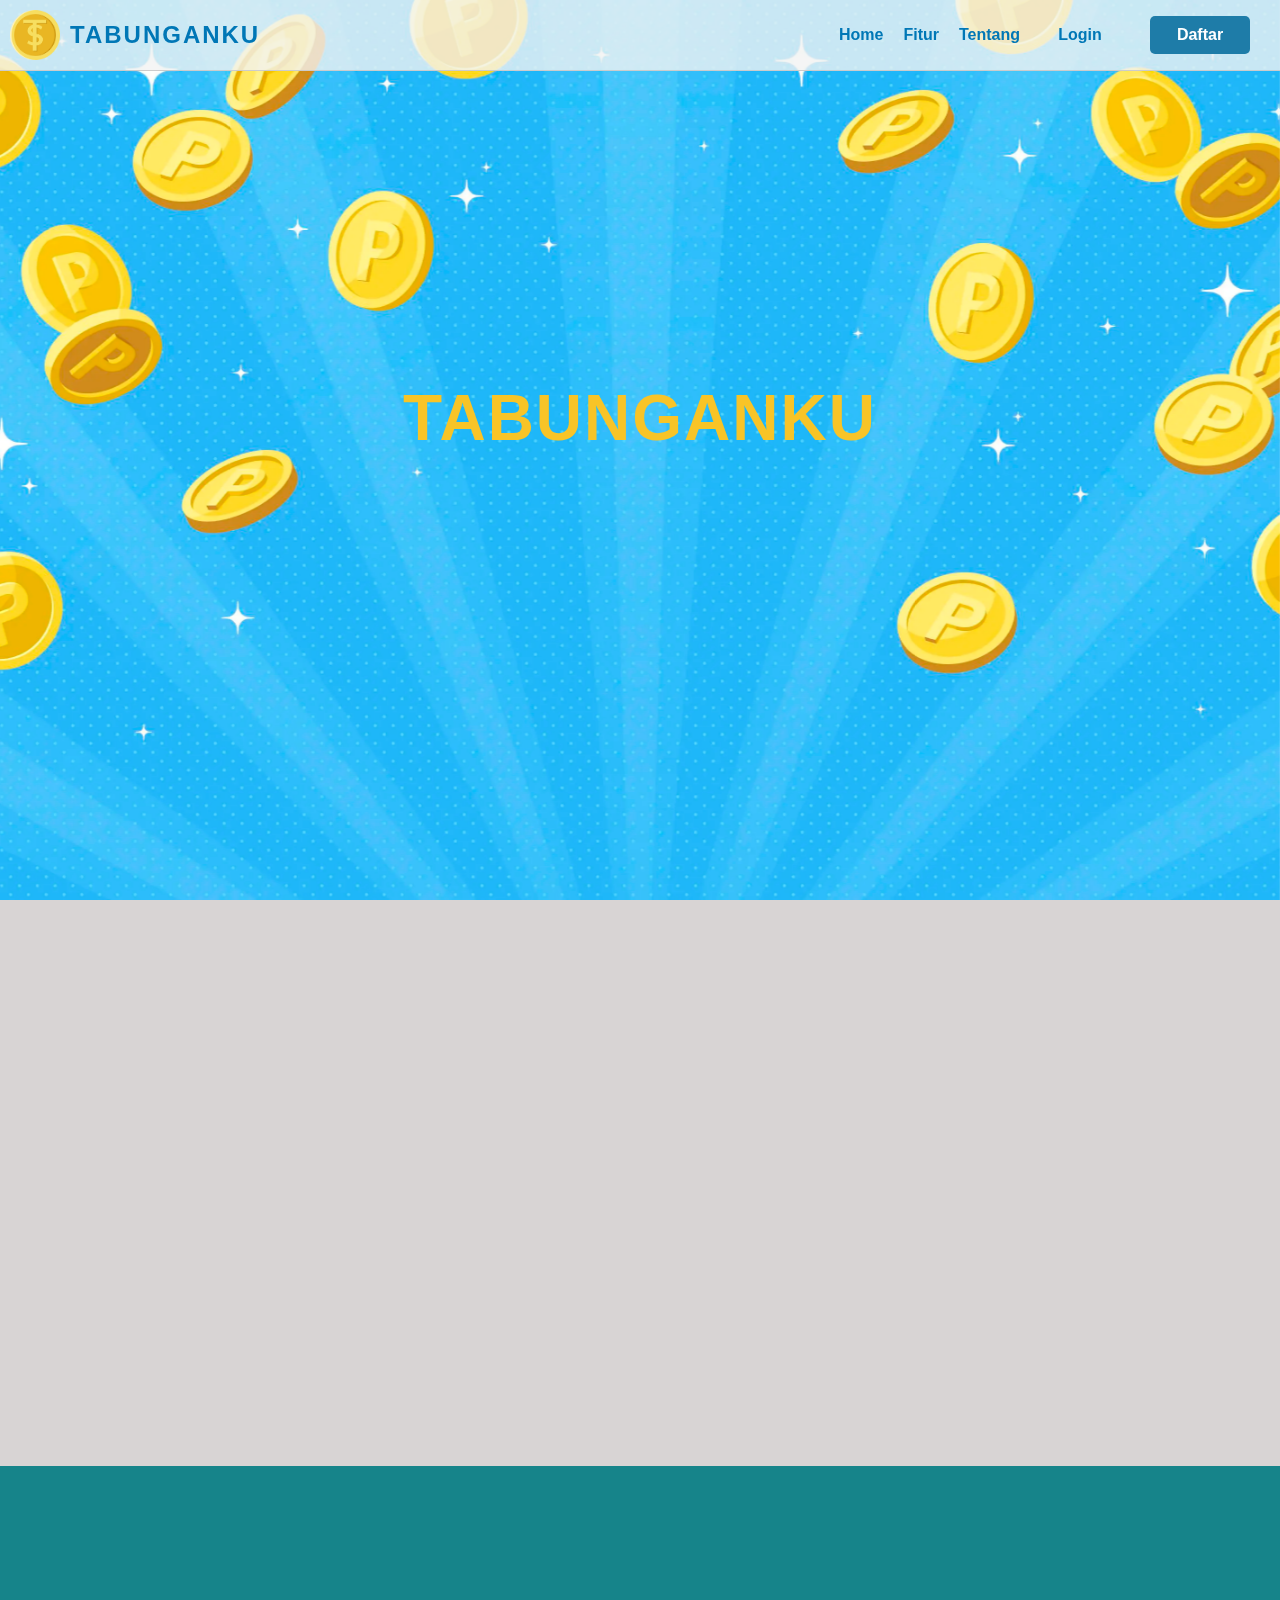
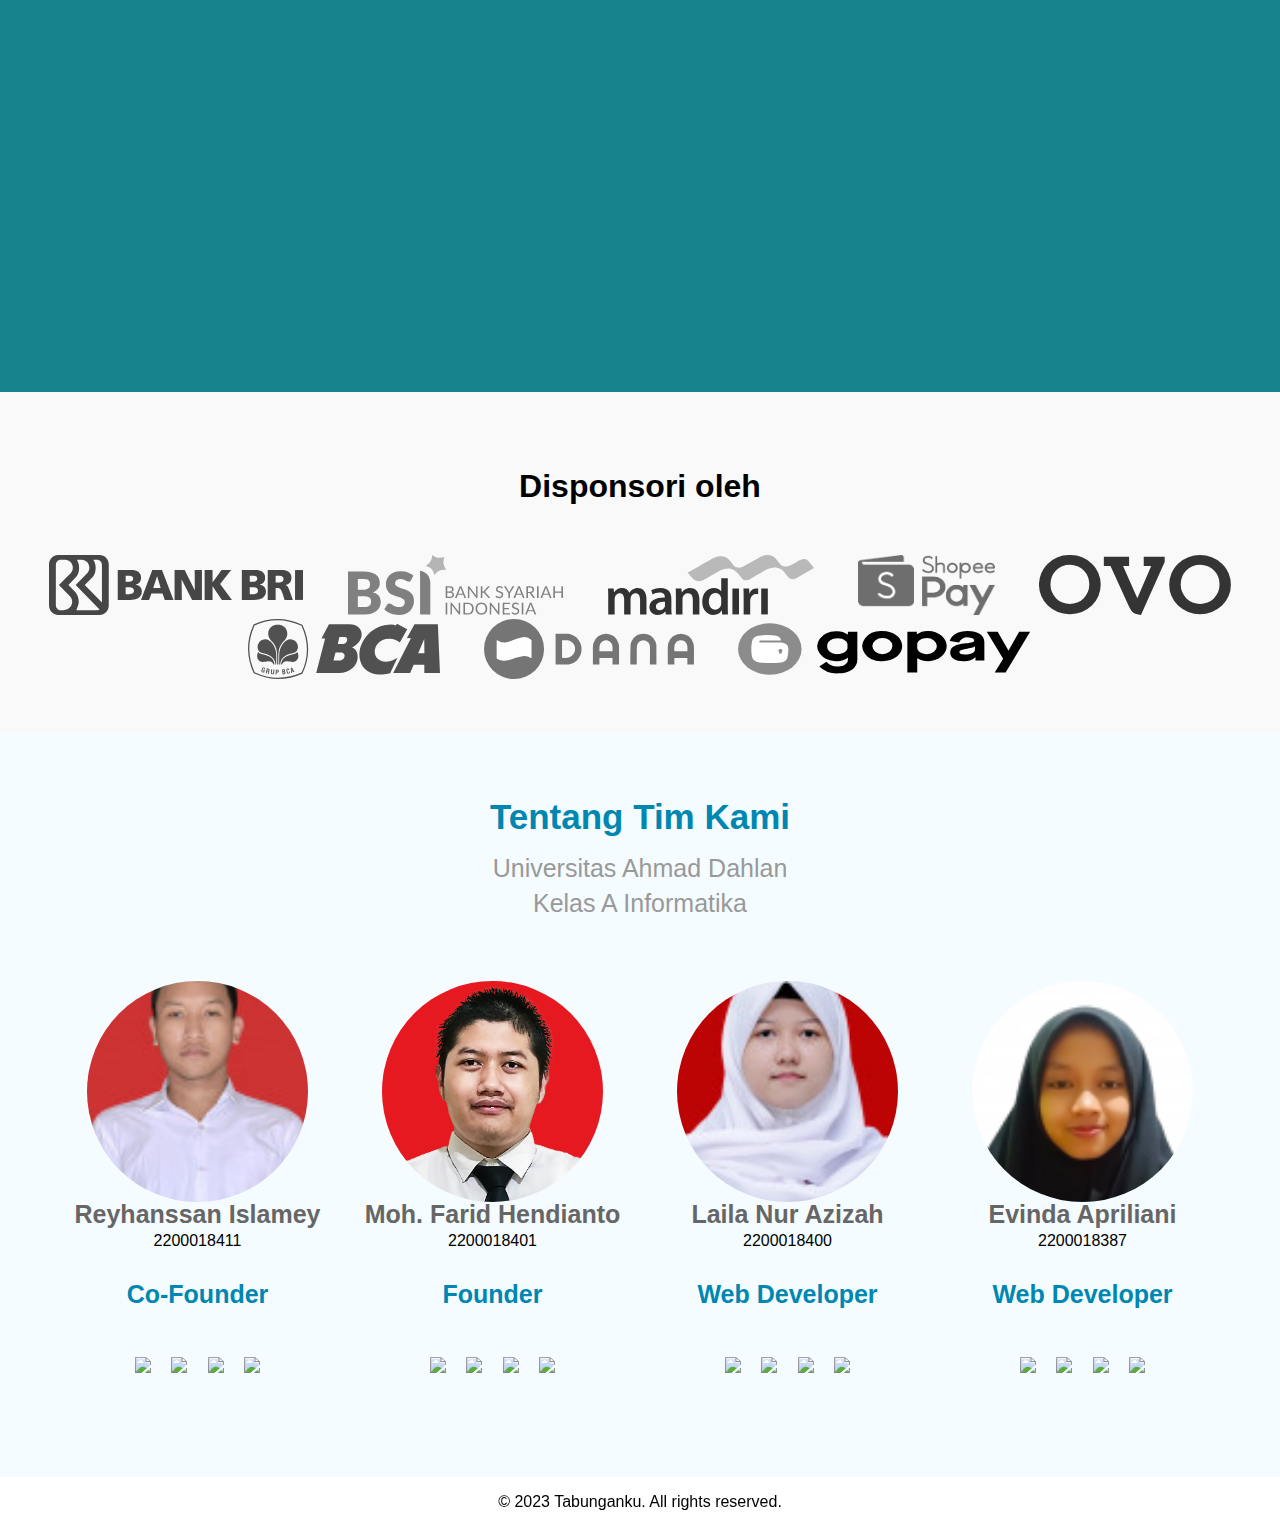
==== index.html @ 5b7ddddd "Merge branch 'main' of https://github.com/IRedDragonICY/PWEB-Project" ====
<!DOCTYPE html>
<html lang="en">
  <head>
    <meta charset="UTF-8" />
    <meta
      name="description"
      content="Tabunganku - Ungkapkan potensimu bersama tabungan masa depanmu!"
    />
    <meta name="viewport" content="width=device-width, initial-scale=1.0" />
    <link
      rel="icon"
      href="assets/imgs/logo.webp"
      type="image/webp"
      sizes="16x16"
    />
    <title>Tabunganku</title>
    <link rel="stylesheet" href="./CSS/index-style.css" />
    <link rel="stylesheet" href="./CSS/custom-scrollbar.css" />
    <link rel="stylesheet" type="text/css" href="./CSS/slick.css" />
    <script src="js/jquery-3.7.0.min.js"></script>
    <script src="https://cdn.jsdelivr.net/npm/slick-carousel@1.8.1/slick/slick.min.js"></script>
    <script>
      
      // Event listener for scroll event
      window.addEventListener("scroll", function () {
        // Get the current scroll position
        var scrollPosition = window.pageYOffset;
        // Select the hero image element
        var parallaxElement = document.querySelector(".hero-image");
        // Apply a parallax effect to the hero image
        parallaxElement.style.transform =
          "translateY(" + scrollPosition * 0.2 + "px)";
      });
    
      // Function to smoothly scroll to the top of the page
      function scrollToTop() {
        window.scrollTo({
          top: 0,
          behavior: "smooth",
        });
      }
    
      // Function to smoothly scroll to a specific section
      function scrollToSection(sectionId) {
        document.querySelector(sectionId).scrollIntoView({
          behavior: "smooth",
        });
      }
    
      // Event listener for DOMContentLoaded event
      document.addEventListener("DOMContentLoaded", () => {
        // Select various elements
        const videoContainer = document.querySelector(".introduction  .videoContainer");
        const textContainer = document.querySelector(".introduction .textContainer");
        const featuresVideoContainer = document.querySelectorAll(".video-row");
        const featuresTitle = document.querySelector(".features .title-section");
        const scrollYThreshold = [450, 1100, 1100, 800];
    
        // Event listener for scroll event
        window.addEventListener("scroll", () => {
          // Show/hide elements based on scroll position
          if (window.scrollY > scrollYThreshold[0]) {
            videoContainer.classList.remove("hidden");
            videoContainer.classList.add("show");
            textContainer.classList.remove("hidden");
            textContainer.classList.add("show");
          }
          if (window.scrollY > scrollYThreshold[1]) {
            featuresTitle.classList.remove("hidden");
            featuresTitle.classList.add("show");
          }
          if (window.scrollY > scrollYThreshold[2]) {
            featuresVideoContainer.forEach((videoRow) => {
              videoRow.classList.remove("hidden");
              videoRow.classList.add("show");
            });
          }
        });
      });
    
      // Initialize Slick carousel when document is ready
      $(document).ready(function(){
        $('.sponsor-carousel').slick({
          slidesToShow: 6,
          slidesToScroll: 1,
          autoplay: true,
          autoplaySpeed: 3500,
          arrows: false,
          centerMode: true,
          centerPadding: '0px', 
          infinite: true, 
          swipe: false, 
          draggable: false, 
          responsive: [
            {
              breakpoint: 1024,
              settings: {
                slidesToShow: 5,
                slidesToScroll: 1
              }
            },
            {
              breakpoint: 600,
              settings: {
                slidesToShow: 1,
                slidesToScroll: 1
              }
            }
          ]
        });
      });
    </script>
      <link rel="stylesheet" href="https://cdnjs.cloudflare.com/ajax/libs/font-awesome/5.15.3/css/all.min.css">

  </head>
  <body>
    <header>
      <nav id="navbar" class="header-section">
        <div class="logo">
          <img
            src="assets/imgs/logo.webp"
            alt="logo"
            width="50px"
            height="50px"
            onclick="scrollToTop()"
          />
          <h1 onclick="scrollToTop()">Tabunganku</h1>
        </div>
        <div class="menu desktop-menu">
          <a href="#">Home</a>
          <a href="#features" onclick="scrollToSection('#features')">Fitur</a>
          <a href="#about" onclick="scrollToSection('#about')">Tentang</a>
          <a href="#" class="menu-box">Login</a>
          <a href="register.html" class="menu-box">Daftar</a>
        </div>
        <div class="menu mobile-menu">
          <div class="hamburger">
            <span></span>
            <span></span>
            <span></span>
          </div>
          <div class="mobile-menu-items">
            <div class="close-menu">
                <i class="fas fa-times"></i>
            </div>            
            <div>
              <a href="#">Home</a>
              <a href="#features" onclick="scrollToSection('#features')">Fitur</a>
              <a href="#about" onclick="scrollToSection('#about')">Tentang</a>
              <a href="register.html" class="menu-box">Daftar</a>
              <a href="#" class="menu-box">Login</a>
            </div>
          </div>
        </div>
      </div>
    </nav>
    
      <script>
      var hamburger = document.querySelector('.hamburger');
      var mobileMenu = document.querySelector('.mobile-menu-items');
      
      hamburger.addEventListener('click', function() {
        hamburger.classList.toggle('active');
        mobileMenu.classList.toggle('show');
      });
      document.querySelector('.close-menu').addEventListener('click', function() {
  document.querySelector('.mobile-menu-items').classList.remove('show');
  document.querySelector('.hamburger').classList.remove('active');
});
      
      </script>
      
    </header>

    <section class="hero">
      <div
        class="hero-image"
        style="
          position: absolute;
          top: 0;
          left: 0;
          width: 100%;
          height: 100%;
          background-image: url('assets/imgs/background-hero.webp');
          background-size: cover;
          background-position: center;
          z-index: -1;
          transform: translateZ(0);
          will-change: transform;
        "
      ></div>
      <div class="hero-content">
        <h1>Tabunganku</h1>
        <p>Menabung sejak muda, masa depan menjadi lebih mudah!</p>
        <a href="register.html"><button>Daftar Sekarang</button></a>
      </div>
    </section>

    <section class="introduction">
      <div class="videoContainer hidden">
        <video
          class="videoClass"
          src="assets/videos/Introduction/Piggy bank save money.webm"
          autoplay
          muted
          loop
        ></video>
      </div>

      <div class="textContainer hidden">
        <h1>
          Apa itu
          <span style="color: #f8c427; display: inline-block">TABUNGANKU?</span>
        </h1>
        <p>
          Tabunganku adalah aplikasi tabungan sekolah yang dirancang khusus
          untuk memudahkan siswa dalam mengelola keuangan mereka <br />
          Jadi, tunggu apa lagi? Mulailah perjalanan keuanganmu dengan
          Tabunganku, dan jadilah pribadi yang cerdas dalam mengelola uang!
        </p>
      </div>
    </section>

    <section id="features" class="features">
      <div>
        <h2 class="title-section hidden">Menabung, Sekarang Lebih Mudah</h2>
      </div>
      <div class="video-row hidden">
        <div class="video-container">
          <div class="video-wrapper">
            <video
              class="feature-video"
              src="assets/videos/Features/money-to-pig.webm"
              autoplay
              muted
              loop
            ></video>
          </div>
          <div class="video-details">
            <h3 class="feature-title">Awali Menabung</h3>
            <p class="feature-description">
              Nikmati kemudahan menabung untuk pendidikan anak-anak dengan
              aplikasi kami.
            </p>
          </div>
        </div>
        <div class="video-container">
          <div class="video-wrapper">
            <video
              class="feature-video"
              src="assets/videos/Features/money-pig.webm"
              autoplay
              muted
              loop
            ></video>
          </div>
          <div class="video-details">
            <h3 class="feature-title">Akumulasi Tabungan</h3>
            <p class="feature-description">
              Lihatlah tabungan Anda terus bertambah seiring dengan konsistensi
              menabung bersama aplikasi tabungan sekolah kami.
            </p>
          </div>
        </div>
        <div class="video-container">
          <div class="video-wrapper">
            <video
              class="feature-video"
              src="assets/videos/Features/giving-money.webm"
              autoplay
              muted
              loop
              style="filter: brightness(83%)"
            ></video>
          </div>
          <div class="video-details">
            <h3 class="feature-title">Pencairan Dana</h3>
            <p class="feature-description">
              Dapatkan akses mudah dan cepat untuk mencairkan dana tabungan guna
              mendukung pendidikan yang lebih baik.
            </p>
          </div>
        </div>
      </div>
    </section>

    <section class="sponsor-section">
      <h2>Disponsori oleh</h2>
      <div class="sponsor-carousel">
        <img class="sponsor-logo" src="assets/imgs/Sponsored/BRI.svg" alt="BRI">
        <img class="sponsor-logo" src="assets/imgs/Sponsored/BSI.svg" alt="BSI">
        <img class="sponsor-logo" src="assets/imgs/Sponsored/Mandiri.svg" alt="Mandiri">
        <img class="sponsor-logo" src="assets/imgs/Sponsored/ShoopePay.webp" alt="ShoopePay">
        <img class="sponsor-logo" src="assets/imgs/Sponsored/OVO.svg" alt="OVO">
        <img class="sponsor-logo" src="assets/imgs/Sponsored/BCA.svg" alt="BCA">
        <img class="sponsor-logo" src="assets/imgs/Sponsored/Dana.svg" alt="Dana">
        <img class="sponsor-logo" src="assets/imgs/Sponsored/GoPay.svg" alt="GoPay">
      </div>
    </section>

    
    <!-- <section class="testimonial">
      <div class="container">
        <div class="testimonial-card" id="testimonial-card">
          <div class="testimonial-item">
            <img src="client1.jpg" alt="Client 1">
            <h3>Client 1</h3>
            <p>Testimonial 1... </p>
          </div>
          <div class="testimonial-item">
            <img src="client2.jpg" alt="Client 2">
            <h3>Client 2</h3>
            <p>Testimonial 2... </p>
          </div>
          <div class="testimonial-item">
            <img src="client3.jpg" alt="Client 3">
            <h3>Client 3</h3>
            <p>Testimonial 3... </p>
          </div>
        </div> 
      </div>
    </section> -->
    <section class="about" id="about">
      <div class="responsive-container-block outer-container">
        <div class="responsive-container-block inner-container">
          <p class="text-blk section-head-text">Tentang Tim Kami</p>
          <p class="text-blk section-subhead-text">
            Universitas Ahmad Dahlan <br />
            Kelas A Informatika
          </p>
          <div class="responsive-container-block">
            <div
              class="responsive-cell-block wk-desk-3 wk-ipadp-3 wk-tab-6 wk-mobile-12 team-card-container"
            >
              <div class="team-card">
                <div class="img-wrapper">
                  <img
                    class="team-img"
                    src="assets/imgs/Creator/profile-1.jpg"
                  />
                </div>
                <p class="text-blk name">
                  Reyhanssan Islamey
                  <center>2200018411</center>
                </p>
                <p class="text-blk position">Co-Founder</p>
                <div class="social-media-links">
                  <a href="http://www.twitter.com/" target="_blank">
                    <img
                      src="https://workik-widget-assets.s3.amazonaws.com/widget-assets/images/gray-twitter.svg"
                    />
                  </a>
                  <a href="http://www.facebook.com/" target="_blank">
                    <img
                      src="https://workik-widget-assets.s3.amazonaws.com/widget-assets/images/gray-fb.svg"
                    />
                  </a>
                  <a href="http://www.instagram.com/" target="_blank">
                    <img
                      src="https://workik-widget-assets.s3.amazonaws.com/widget-assets/images/gray-insta.svg"
                    />
                  </a>
                  <a href="http://www.gmail.com/" target="_blank">
                    <img
                      src="https://workik-widget-assets.s3.amazonaws.com/widget-assets/images/gray-mail.svg"
                    />
                  </a>
                </div>
              </div>
            </div>
            <div
              class="responsive-cell-block wk-desk-3 wk-ipadp-3 wk-tab-6 wk-mobile-12 team-card-container"
            >
              <div class="team-card">
                <div class="img-wrapper">
                  <img
                    class="team-img"
                    src="assets/imgs/Creator/profile-2.jpg"
                  />
                </div>
                <p class="text-blk name">
                  Moh. Farid Hendianto
                  <center>2200018401</center>
                </p>
                <p class="text-blk position">Founder</p>
                <div class="social-media-links">
                  <a href="http://www.twitter.com/" target="_blank">
                    <img
                      src="https://workik-widget-assets.s3.amazonaws.com/widget-assets/images/gray-twitter.svg"
                    />
                  </a>
                  <a href="http://www.facebook.com/" target="_blank">
                    <img
                      src="https://workik-widget-assets.s3.amazonaws.com/widget-assets/images/gray-fb.svg"
                    />
                  </a>
                  <a href="http://www.instagram.com/" target="_blank">
                    <img
                      src="https://workik-widget-assets.s3.amazonaws.com/widget-assets/images/gray-insta.svg"
                    />
                  </a>
                  <a href="http://www.gmail.com/" target="_blank">
                    <img
                      src="https://workik-widget-assets.s3.amazonaws.com/widget-assets/images/gray-mail.svg"
                    />
                  </a>
                </div>
              </div>
            </div>
            <div
              class="responsive-cell-block wk-desk-3 wk-ipadp-3 wk-tab-6 wk-mobile-12 team-card-container"
            >
              <div class="team-card">
                <div class="img-wrapper">
                  <img
                    class="team-img"
                    src="assets/imgs/Creator/profile-3.jpg"
                  />
                </div>
                <p class="text-blk name">
                  Laila Nur Azizah<br />
                  <center>2200018400</center>
                </p>
                <p class="text-blk position">Web Developer</p>
                <div class="social-media-links">
                  <a href="http://www.twitter.com/" target="_blank">
                    <img
                      src="https://workik-widget-assets.s3.amazonaws.com/widget-assets/images/gray-twitter.svg"
                    />
                  </a>
                  <a href="http://www.facebook.com/" target="_blank">
                    <img
                      src="https://workik-widget-assets.s3.amazonaws.com/widget-assets/images/gray-fb.svg"
                    />
                  </a>
                  <a href="http://www.instagram.com/" target="_blank">
                    <img
                      src="https://workik-widget-assets.s3.amazonaws.com/widget-assets/images/gray-insta.svg"
                    />
                  </a>
                  <a href="http://www.gmail.com/" target="_blank">
                    <img
                      src="https://workik-widget-assets.s3.amazonaws.com/widget-assets/images/gray-mail.svg"
                    />
                  </a>
                </div>
              </div>
            </div>
            <div
              class="responsive-cell-block wk-desk-3 wk-ipadp-3 wk-tab-6 wk-mobile-12 team-card-container"
            >
              <div class="team-card">
                <div class="img-wrapper">
                  <img
                    class="team-img"
                    src="assets/imgs/Creator/profile-4.jpg"
                  />
                </div>
                <p class="text-blk name">
                  Evinda Apriliani <br />
                  <center>2200018387</center>
                </p>
                <p class="text-blk position">Web Developer</p>
                <div class="social-media-links">
                  <a href="http://www.twitter.com/" target="_blank">
                    <img
                      src="https://workik-widget-assets.s3.amazonaws.com/widget-assets/images/gray-twitter.svg"
                    />
                  </a>
                  <a href="http://www.facebook.com/" target="_blank">
                    <img
                      src="https://workik-widget-assets.s3.amazonaws.com/widget-assets/images/gray-fb.svg"
                    />
                  </a>
                  <a href="http://www.instagram.com/" target="_blank">
                    <img
                      src="https://workik-widget-assets.s3.amazonaws.com/widget-assets/images/gray-insta.svg"
                    />
                  </a>
                  <a href="http://www.gmail.com/" target="_blank">
                    <img
                      src="https://workik-widget-assets.s3.amazonaws.com/widget-assets/images/gray-mail.svg"
                    />
                  </a>
                </div>
              </div>
            </div>
          </div>
        </div>
      </div>
    </section>
    <footer>
      <center>
        <p>&copy; 2023 Tabunganku. All rights reserved.</p>
      </center>
    </footer>
  </body>
  <script src="js/lazyload.js"></script>
</html>
---- CSS/index-style.css ----
:root {
  --main-color: #0077b6;
  --main-font: "Source Sans Pro", sans-serif;
  --transition-color: color 0.3s ease-in-out;
  --transition-bg-color: background-color 0.3s ease-in-out;
}

html {
  scroll-behavior: smooth;
  font-family: var(--main-font);
}

body, html {
  margin: 0;
  padding: 0;
}

.hidden {
  opacity: 0;
  visibility: hidden;
  transition: opacity 1s cubic-bezier(0.25, 0.46, 0.45, 0.94),
    visibility 1s cubic-bezier(0.25, 0.46, 0.45, 0.94);
}


@keyframes slideIn {
  0% {
    width: 0;
  }
  100% {
    width: 100%;
  }
}
/* Navbar */
nav {
  display: flex;
  justify-content: space-between;
  align-items: center;
  background-color: rgba(242, 242, 242, 0.8);
  padding: 10px;
  font-family: var(--main-font);
  border-bottom: 1px solid #ccc; /* Hapus baris ini */
  position: fixed;
  top: 0;
  left: 0;
  right: 0;
  z-index: 9999;
}


.logo {
  display: flex;
  align-items: center;
}

.logo img {
  margin-right: 10px;
}

.logo h1 {
  margin: 0;
  font-size: 24px;
  font-weight: bold;
  color: var(--main-color);
  text-transform: uppercase;
  letter-spacing: 2px;
}

.menu a, .menu-box {
  display: inline-block;
  padding: 10px;
  border: none;
  color: var(--main-color);
  font-weight: bold;
  transition: var(--transition-bg-color), var(--transition-color);
  text-decoration: none
}


@keyframes slideIn {
  0% {
    width: 0;
  }
  100% {
    width: 100%;
  }
}
.menu a:hover, .menu-box:hover {
  background-color: var(--main-color);
  color: #fff;
  border-radius: 5px;
}

.menu-box {
  box-sizing: border-box;
  width: 100px;
  text-align: center;
  margin-right: 20px;
  border-radius: 5px;
}

.desktop-menu {
  order: 1;
}

@media only screen and (max-width: 600px) {
  nav {
    flex-direction: row-reverse;
  }

  .desktop-menu {
    display: none;
  }

  .mobile-menu {
    display: block;
  }

  .hamburger {
    cursor: pointer;
    display: flex;
    flex-direction: column;
    justify-content: space-around;
    width: 2rem;
    height: 2rem;
    background: transparent;
    border: none;
    z-index: 10001;
    margin-right: 10px;
  }
  
  .hamburger span {
    width: 2rem;
    height: 0.25rem;
    background: #333;
    border-radius: 10px;
    transition: all 0.3s linear;
    position: relative;
    transform-origin: 1px;
  }

  .hamburger.active span:nth-child(1) {
    transform: rotate(45deg);
  }

  .hamburger.active span:nth-child(2) {
    opacity: 0;
  }

  .hamburger.active span:nth-child(3) {
    transform: rotate(-45deg);
  }

  .mobile-menu-items {
    position: fixed;
    top: 0;
    left: -100%;
    width: 80%;
    height: 100%;
    background-color: rgba(255, 255, 255, 0.75);
    padding: 20px;
    z-index: 10002;
    transition: left 0.3s ease-in-out;
    backdrop-filter: blur(10px);
  }
  
  .mobile-menu-items.show {
    left: 0; 
  }
  
  .mobile-menu-items a {
    color: #333;
    display: block;
    padding: 10px;
    margin-top: 30px;
    text-align: center;
    font-size: 18px;
    text-decoration: none;
    transition: var(--transition-color);
  }
  
  .mobile-menu-items a:hover {
    color: var(--main-color);
  }

  .mobile-menu-items a {
    display: block;
    padding: 10px;
    margin-top: 30px;
    text-align: center;
  }
}

@media only screen and (min-width: 601px) {
  .desktop-menu {
    display: flex;
    justify-content: flex-end;
  }

  .mobile-menu {
    display: none;
  }
}

/*  END OF NAVBAR */

/* HERO SECTION */
.hero-content h1 {
  font-size: 4rem;
  margin-bottom: 1rem;
  font-family: var(--main-font);
  text-transform: uppercase;
  letter-spacing: 2px;
  color: #f8c427;
  margin-top: 50px;
  margin-bottom: 50px;
  text-align: center;
  animation: fade-in 1s ease-in-out, blink 1s infinite;
}

@keyframes fade-in {
  0% {
    opacity: 0;
    transform: translateY(-20px);
  }
  100% {
    opacity: 1;
    transform: translateY(0);
  }
}

@keyframes blink {
  0% {
    opacity: 1;
  }
  50% {
    opacity: 0.5;
  }
  100% {
    opacity: 1;
  }
}


.hero {
  position: relative;
  height: 100vh;
  overflow: hidden;
}

.hero-image {
  position: absolute;
  top: 0;
  left: 0;
  width: 100%;
  height: 100%;
  background-size: cover;
  background-position: center;
  z-index: -1;
  transform: translateZ(0);
  will-change: transform;
}

@keyframes parallax {
  0% {
    transform: scale(1.1) translateY(-20%);
  }

  100% {
    transform: scale(1.1) translateY(0%);
  }
}

.hero-content {
  position: relative;
  top: 50%;
  left: 50%;
  transform: translate(-50%, -50%);
  text-align: center;
  color: #fff;
  z-index: 1;
}

.hero-content p {
  font-size: 1.5rem;
  margin-bottom: 2rem;
  font-family: var(--main-font);
  animation: slideInUp 1s ease-in-out;
  text-shadow: 2px 2px black;
}

.hero-content button {
  background-color: #fff;
  color: var(--main-color);
  border: none;
  padding: 1rem 2rem;
  font-size: 1.2rem;
  border-radius: 5px;
  cursor: pointer;
  transition: var(--transition-bg-color), var(--transition-color);
  animation: slideInUp 1s ease-in-out;
}

.hero-content button:hover {
  background-color: var(--main-color);
  color: #fff;
}


.hero-content p,
.hero-content button {
  opacity: 0;
  animation: fadeIn 1s forwards;
}

@keyframes fadeIn {
  0% {
    opacity: 0;
    transform: translateY(20px);
  }

  100% {
    opacity: 1;
    transform: translateY(0);
  }
}

.menu-box:last-child {
  background-color: #1e7ca8;
  color: white;
}

@media only screen and (max-width: 768px) {
  h1 {
    font-size: 24px;
    margin-top: 30px;
    margin-bottom: 30px;
  }

  .hero-content h1 {
    font-size: 4rem;
    margin-bottom: 1rem;
    font-family: "Montserrat", sans-serif;
    text-transform: uppercase;
    letter-spacing: 2px;
    animation: slideInDown 1s ease-in-out;
    animation-name: blink-fade 2s infinite;
  }

  .hero-content p {
    font-size: 1.2rem;
  }

  .hero-content button {
    font-size: 1rem;
  }

  footer {
    text-align: center;
    padding: 20px;
    background-color: #f2f2f2;
  }

  footer p {
    margin: 0;
  }
}
/* END OF HERO SECTION  */
/* INTRODUCTION SECTION */

.introduction {
  display: flex;
  height: auto;
  justify-content: space-between;
  background-color: #d8d4d4;
  padding: 10px;
  transition: 1s ease-in-out;
}

.videoContainer,
.textContainer {
  flex: 1;
  margin-right: 10px;
}

.videoClass {
  width: 100%;
  height: auto;
}

.textContainer {
  padding-left: 20px;
}

.textContainer h1 {
  font-size: 60px;
  color: #2e2d2d;
}

.textContainer p {
  font-size: 32px;
  color: #2e2d2d;
  text-align: justify;
}

.section-animation {
  opacity: 0;
  transform: translateY(50px);
  transition: opacity 0.5s ease-out, transform 0.5s ease-out;
}

.section-animation.show {
  opacity: 1;
  transform: translateY(0);
}

.videoContainer.show,
.textContainer.show {
  opacity: 1;
  transition: opacity 1s ease-in;
}
@media (max-width: 768px) {
  .introduction {
    flex-direction: column;
    height: auto;
  }

  .videoContainer,
  .textContainer {
    margin-right: 0;
    margin-bottom: 10px;
  }

  .textContainer h1 {
    font-size: 40px;
  }

  .textContainer p {
    font-size: 20px;
  }
}

@media screen and (max-width: 768px) {
  .feature-title {
    font-size: 20px;
  }
  .feature-description {
    font-size: 16px;
  }
}


/* END OF INTRODUCTION SECTION */

/* FEATURES SECTION */
.features {
  display: flex;
  flex-direction: column;
  justify-content: center;
  align-items: center;
  background-color: rgb(22, 132, 138);
  padding: 20px;
  color: #fff;
  overflow: hidden;
  padding-top: 50px;
}
.title-section {
  text-align: center;
  margin-bottom: 20px;
  font-size: 38px;
  transform: translateY(-50px);
  transition: all 0.5s ease-out;
}
.title-container {
  width: 100%;
  text-align: center;
  margin-bottom: 20px;
}

.feature-video {
  width: 70%;
  border-radius: 10px;
  transition: all 0.5s cubic-bezier(0.25, 0.46, 0.45, 0.94);
}

.feature-title {
  font-size: 24px;
  margin-top: 10px;
  padding: 10px;
  border-radius: 10px;
  background-color: #ffffff;
  color: #14213d;
  box-shadow: 0px 4px 8px rgba(0, 0, 0, 0.2);
  display: inline-block;
  max-width: 100%;
  word-wrap: break-word;
  text-align: center;
}

.feature-title:hover {
  animation: bounce 0.5s;
}

@keyframes bounce {
  0% {
    transform: translateY(0);
  }
  50% {
    transform: translateY(-5px);
  }
  100% {
    transform: translateY(0);
  }
}

.feature-description {
  text-align: center;
  font-size: 24px;
  margin: 0 20px;
}

@media only screen and (max-width: 600px) {
  .feature-title {
    font-size: 20px;
  }
  
  .feature-description {
    font-size: 18px;
    margin: 0 10px;
  }
}

@media only screen and (max-width: 400px) {
  .feature-title {
    font-size: 16px;
  }
  
  .feature-description {
    font-size: 16px;
    margin: 0 5px;
  }
}

.video-row {
  display: flex;
  justify-content: space-between;
  width: 100%;
}

.video-container {
  width: 80%;
  text-align: center;
  transform: translateY(-10px);
  transition: all 0.5s ease-out;
}

.video-row.show {
  transform: translateY(0) scale(1);
  transition: all 0.5s cubic-bezier(0.25, 0.46, 0.45, 0.94);
}

.feature-video:hover {
  transform: translateY(0) scale(1.1);
}

@media only screen and (max-width: 600px) {
  .video-row {
    flex-direction: column;
    align-items: center;
  }

  .video-container {
    margin-bottom: 20px;
    width: 100%;
  }
}
/* END FEATURE SECTION */
/* SPONSOR SECTION */
.sponsor-section {
  text-align: center;
  padding: 50px 0;
  background-color: #f9f9f9;
}

.sponsor-section h2 {
  font-size: 2em;
  margin-bottom: 50px;
}

.sponsor-carousel {
  overflow: auto;
  width: 100%; /* Tambahkan ini */
}

.sponsor-logo {
  flex: 0 0 auto;
  width: 200x !important; 
  height: 60px !important; 
  object-fit: contain;
  margin: 0 20px;
  filter: grayscale(100%);
  transition: filter 0.3s ease;
}

.sponsor-logo:hover {
  filter: grayscale(0%);
}

/* END SPONSOR SECTION */

/* TESTIMONIAL SECTION */

/* END TESTIMONIAL SECTION */
/* ABOUT SECTION */
.text-blk {
  margin-top: 0px;
  margin-right: 0px;
  margin-bottom: 0px;
  margin-left: 0px;
  line-height: 25px;
}

.responsive-cell-block {
  min-height: 75px;
}

.responsive-container-block {
  min-height: 75px;
  height: fit-content;
  width: 100%;
  display: flex;
  flex-wrap: wrap;
  margin-top: 0px;
  margin-right: auto;
  margin-bottom: 0px;
  margin-left: auto;
  justify-content: space-evenly;
}

.outer-container {
  padding-top: 10px;
  padding-right: 50px;
  padding-bottom: 10px;
  padding-left: 50px;
  background-color: rgb(244, 252, 255);
}

.inner-container {
  max-width: 1320px;
  flex-direction: column;
  align-items: center;
  margin-top: 50px;
  margin-right: auto;
  margin-bottom: 50px;
  margin-left: auto;
}

.section-head-text {
  margin-top: 0px;
  margin-right: 0px;
  margin-bottom: 5px;
  margin-left: 0px;
  font-size: 35px;
  font-weight: 700;
  line-height: 48px;
  color: rgb(0, 135, 177);
  margin: 0 0 10px 0;
}

.section-subhead-text {
  font-size: 25px;
  color: rgb(153, 153, 153);
  line-height: 35px;
  max-width: 470px;
  text-align: center;
  margin-top: 0px;
  margin-right: 0px;
  margin-bottom: 60px;
  margin-left: 0px;
}

.img-wrapper {
  width: 100%;
}

.team-card {
  display: flex;
  flex-direction: column;
  align-items: center;
}

.social-media-links {
  width: 125px;
  display: flex;
  justify-content: space-between;
}

.name {
  font-size: 25px;
  font-weight: 700;
  color: rgb(102, 102, 102);
  margin-top: 0px;
  margin-right: 0px;
  margin-bottom: 5px;
  margin-left: 0px;
}

.position {
  font-size: 25px;
  font-weight: 700;
  color: rgb(0, 135, 177);
  margin-top: 0px;
  margin-right: 0px;
  margin-bottom: 50px;
  margin-left: 0px;
}

.team-img {
  display: block;
  margin: auto;
  width: 75%;
  height: 75%;
  border-radius: 50%;
}

.team-card-container {
  width: 280px;
  margin: 0 0 40px 0;
}

@media (max-width: 500px) {
  .outer-container {
    padding: 10px 20px 10px 20px;
  }

  .section-head-text {
    text-align: center;
  }
}
*,
*:before,
*:after {
  -moz-box-sizing: border-box;
  -webkit-box-sizing: border-box;
  box-sizing: border-box;
}

body {
  margin: 0;
}

.wk-desk-1 {
  width: 8.333333%;
}

.wk-desk-2 {
  width: 16.666667%;
}

.wk-desk-3 {
  width: 25%;
}

.wk-desk-4 {
  width: 33.333333%;
}

.wk-desk-5 {
  width: 41.666667%;
}

.wk-desk-6 {
  width: 50%;
}

.wk-desk-7 {
  width: 58.333333%;
}

.wk-desk-8 {
  width: 66.666667%;
}

.wk-desk-9 {
  width: 75%;
}

.wk-desk-10 {
  width: 83.333333%;
}

.wk-desk-11 {
  width: 91.666667%;
}

.wk-desk-12 {
  width: 100%;
}

@media (max-width: 1024px) {
  .wk-ipadp-1 {
    width: 8.333333%;
  }

  .wk-ipadp-2 {
    width: 16.666667%;
  }

  .wk-ipadp-3 {
    width: 25%;
  }

  .wk-ipadp-4 {
    width: 33.333333%;
  }

  .wk-ipadp-5 {
    width: 41.666667%;
  }

  .wk-ipadp-6 {
    width: 50%;
  }

  .wk-ipadp-7 {
    width: 58.333333%;
  }

  .wk-ipadp-8 {
    width: 66.666667%;
  }

  .wk-ipadp-9 {
    width: 75%;
  }

  .wk-ipadp-10 {
    width: 83.333333%;
  }

  .wk-ipadp-11 {
    width: 91.666667%;
  }

  .wk-ipadp-12 {
    width: 100%;
  }
}

@media (max-width: 768px) {
  .wk-tab-1 {
    width: 8.333333%;
  }

  .wk-tab-2 {
    width: 16.666667%;
  }

  .wk-tab-3 {
    width: 25%;
  }

  .wk-tab-4 {
    width: 33.333333%;
  }

  .wk-tab-5 {
    width: 41.666667%;
  }

  .wk-tab-6 {
    width: 50%;
  }

  .wk-tab-7 {
    width: 58.333333%;
  }

  .wk-tab-8 {
    width: 66.666667%;
  }

  .wk-tab-9 {
    width: 75%;
  }

  .wk-tab-10 {
    width: 83.333333%;
  }

  .wk-tab-11 {
    width: 91.666667%;
  }

  .wk-tab-12 {
    width: 100%;
  }
}

@media (max-width: 500px) {
  .wk-mobile-1 {
    width: 8.333333%;
  }

  .wk-mobile-2 {
    width: 16.666667%;
  }

  .wk-mobile-3 {
    width: 25%;
  }

  .wk-mobile-4 {
    width: 33.333333%;
  }

  .wk-mobile-5 {
    width: 41.666667%;
  }

  .wk-mobile-6 {
    width: 50%;
  }

  .wk-mobile-7 {
    width: 58.333333%;
  }

  .wk-mobile-8 {
    width: 66.666667%;
  }

  .wk-mobile-9 {
    width: 75%;
  }

  .wk-mobile-10 {
    width: 83.333333%;
  }

  .wk-mobile-11 {
    width: 91.666667%;
  }

  .wk-mobile-12 {
    width: 100%;
  }
}
---- CSS/custom-scrollbar.css ----
::-webkit-scrollbar {
    width: 20px;
  }
  
  ::-webkit-scrollbar-track {
    background-color: transparent;
  }
  
  ::-webkit-scrollbar-thumb {
    background-color: #d6dee1;
    border-radius: 20px;
    border: 6px solid transparent;
    background-clip: content-box;
  }
  
  ::-webkit-scrollbar-thumb:hover {
    background-color: #a8bbbf;
  }
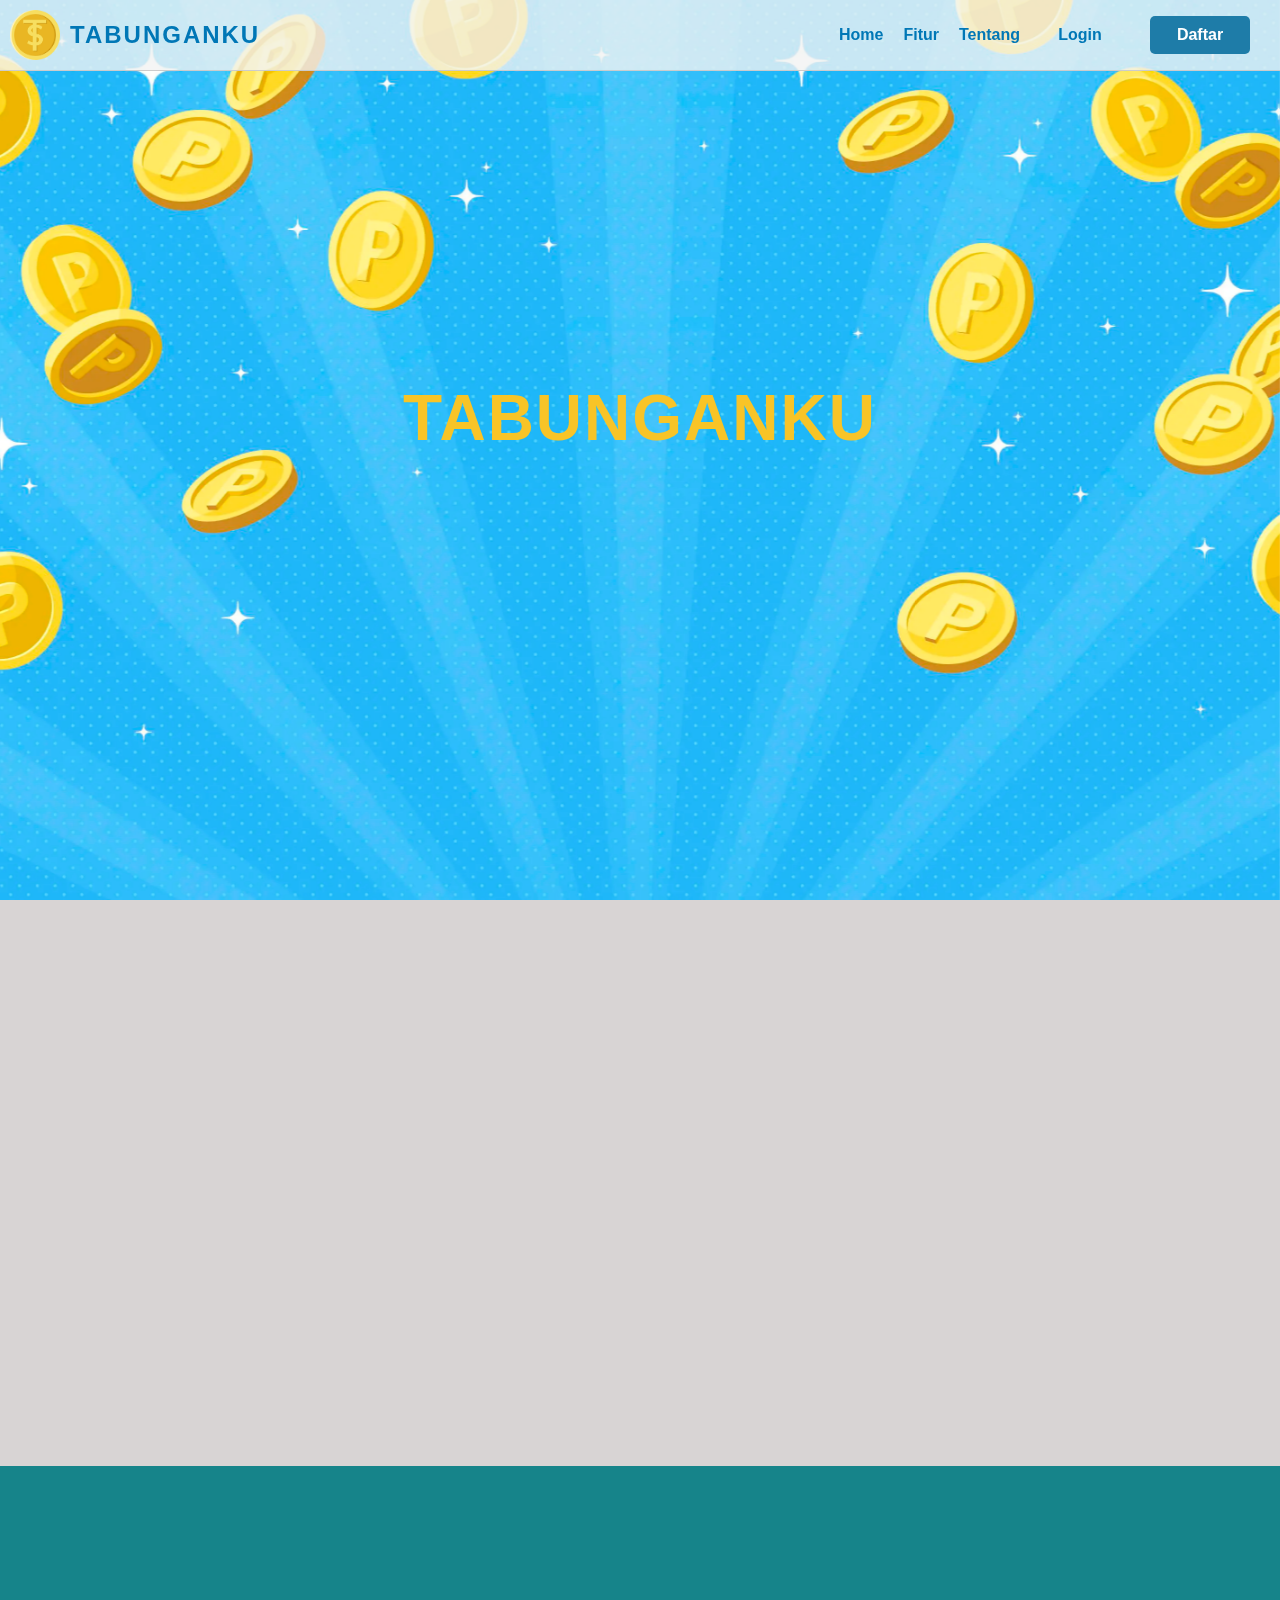
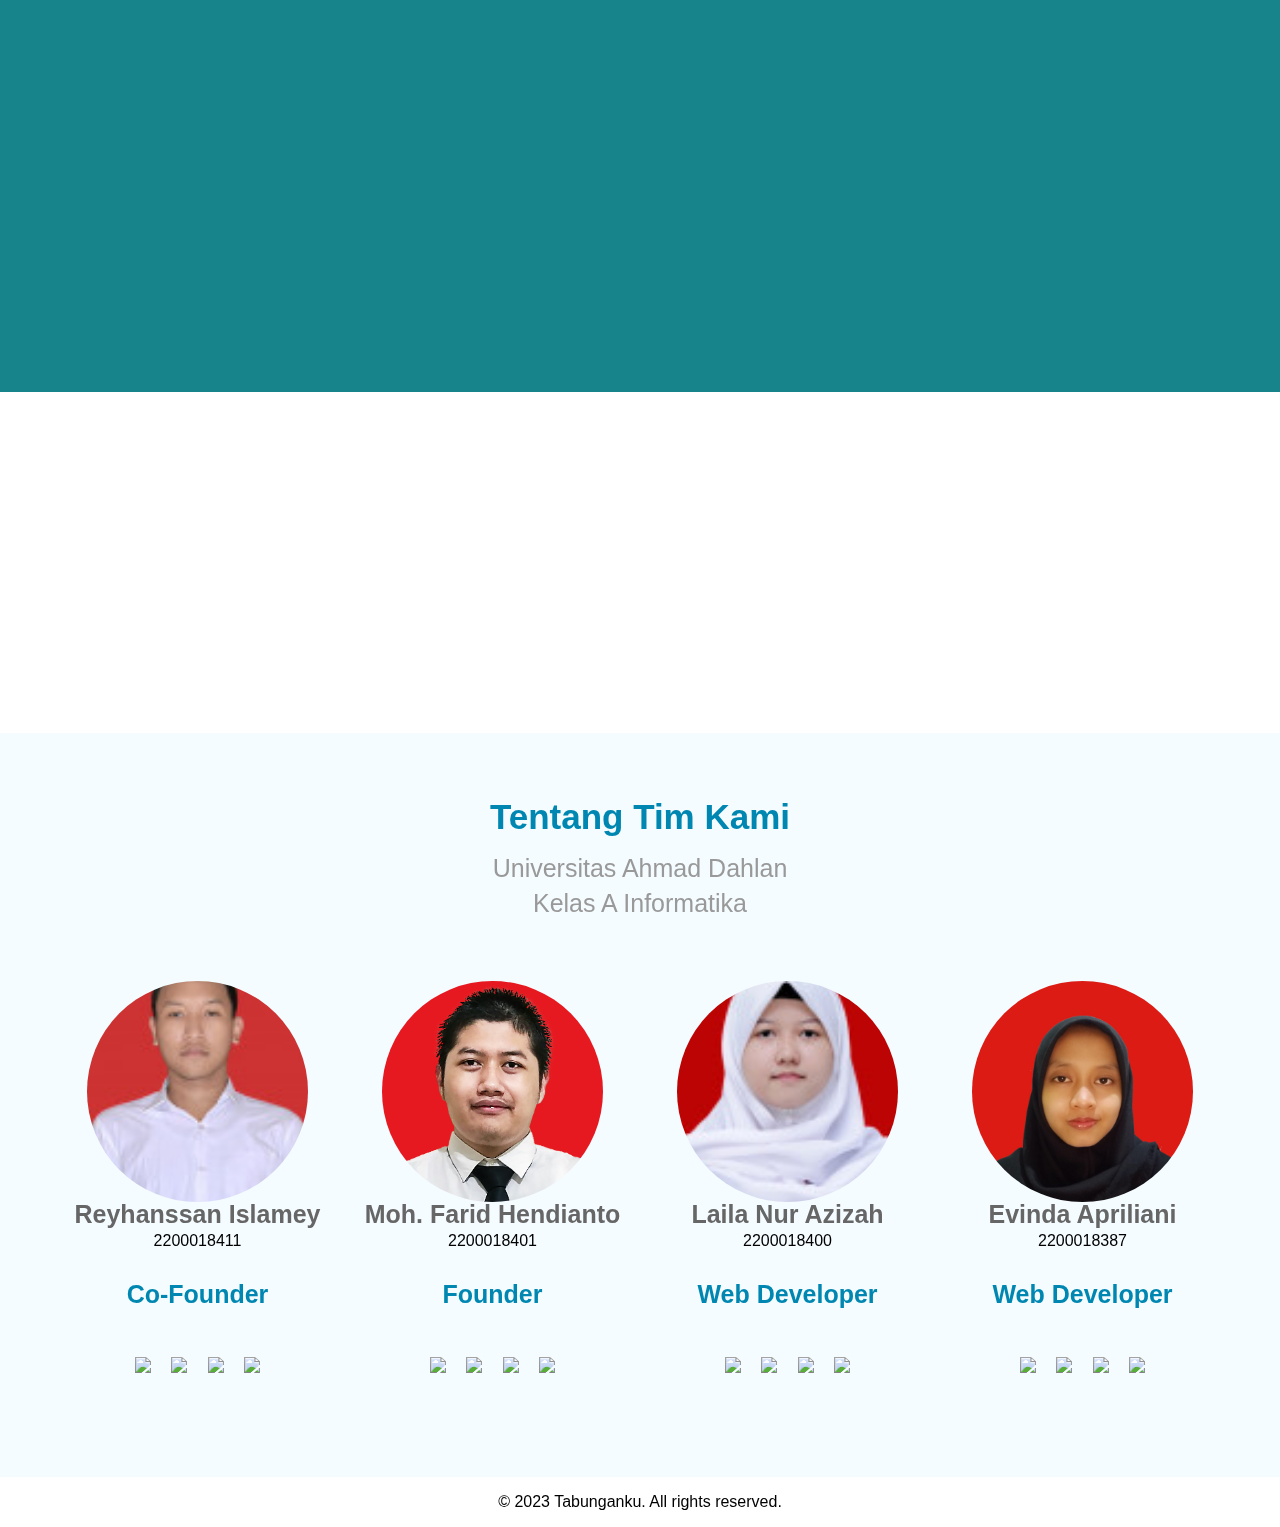
==== commit 4aa69209: "add animation on sponsor section" ====
--- a/index.html
+++ b/index.html
@@ -54,7 +54,8 @@
         const textContainer = document.querySelector(".introduction .textContainer");
         const featuresVideoContainer = document.querySelectorAll(".video-row");
         const featuresTitle = document.querySelector(".features .title-section");
-        const scrollYThreshold = [450, 1100, 1100, 800];
+        const sponsorSection = document.querySelector(".sponsor-section");
+        const scrollYThreshold = [450, 1100, 1100, 1700];
     
         // Event listener for scroll event
         window.addEventListener("scroll", () => {
@@ -75,6 +76,11 @@
               videoRow.classList.add("show");
             });
           }
+          if (window.scrollY > scrollYThreshold[3]) {
+            sponsorSection.classList.remove("hidden");
+            sponsorSection.classList.add("show");
+          }
+
         });
       });
     
@@ -284,7 +290,7 @@
       </div>
     </section>
 
-    <section class="sponsor-section">
+    <section class="sponsor-section hidden">
       <h2>Disponsori oleh</h2>
       <div class="sponsor-carousel">
         <img class="sponsor-logo" src="assets/imgs/Sponsored/BRI.svg" alt="BRI">
@@ -298,28 +304,7 @@
       </div>
     </section>
 
-    
-    <!-- <section class="testimonial">
-      <div class="container">
-        <div class="testimonial-card" id="testimonial-card">
-          <div class="testimonial-item">
-            <img src="client1.jpg" alt="Client 1">
-            <h3>Client 1</h3>
-            <p>Testimonial 1... </p>
-          </div>
-          <div class="testimonial-item">
-            <img src="client2.jpg" alt="Client 2">
-            <h3>Client 2</h3>
-            <p>Testimonial 2... </p>
-          </div>
-          <div class="testimonial-item">
-            <img src="client3.jpg" alt="Client 3">
-            <h3>Client 3</h3>
-            <p>Testimonial 3... </p>
-          </div>
-        </div> 
-      </div>
-    </section> -->
+  
     <section class="about" id="about">
       <div class="responsive-container-block outer-container">
         <div class="responsive-container-block inner-container">
--- a/CSS/index-style.css
+++ b/CSS/index-style.css
@@ -103,7 +103,7 @@
   order: 1;
 }
 
-@media only screen and (max-width: 600px) {
+@media only screen and (max-width: 600px)  {
   nav {
     flex-direction: row-reverse;
   }
@@ -582,6 +582,12 @@
   background-color: #f9f9f9;
 }
 
+/* membuat animasi section show fade in */
+.sponsor-section.show {
+  opacity: 1;
+  transform: translateY(0);
+  transition: opacity 0.5s ease-out, transform 0.5s ease-out;
+}
 .sponsor-section h2 {
   font-size: 2em;
   margin-bottom: 50px;
@@ -589,7 +595,7 @@
 
 .sponsor-carousel {
   overflow: auto;
-  width: 100%; /* Tambahkan ini */
+  width: 100%; 
 }
 
 .sponsor-logo {
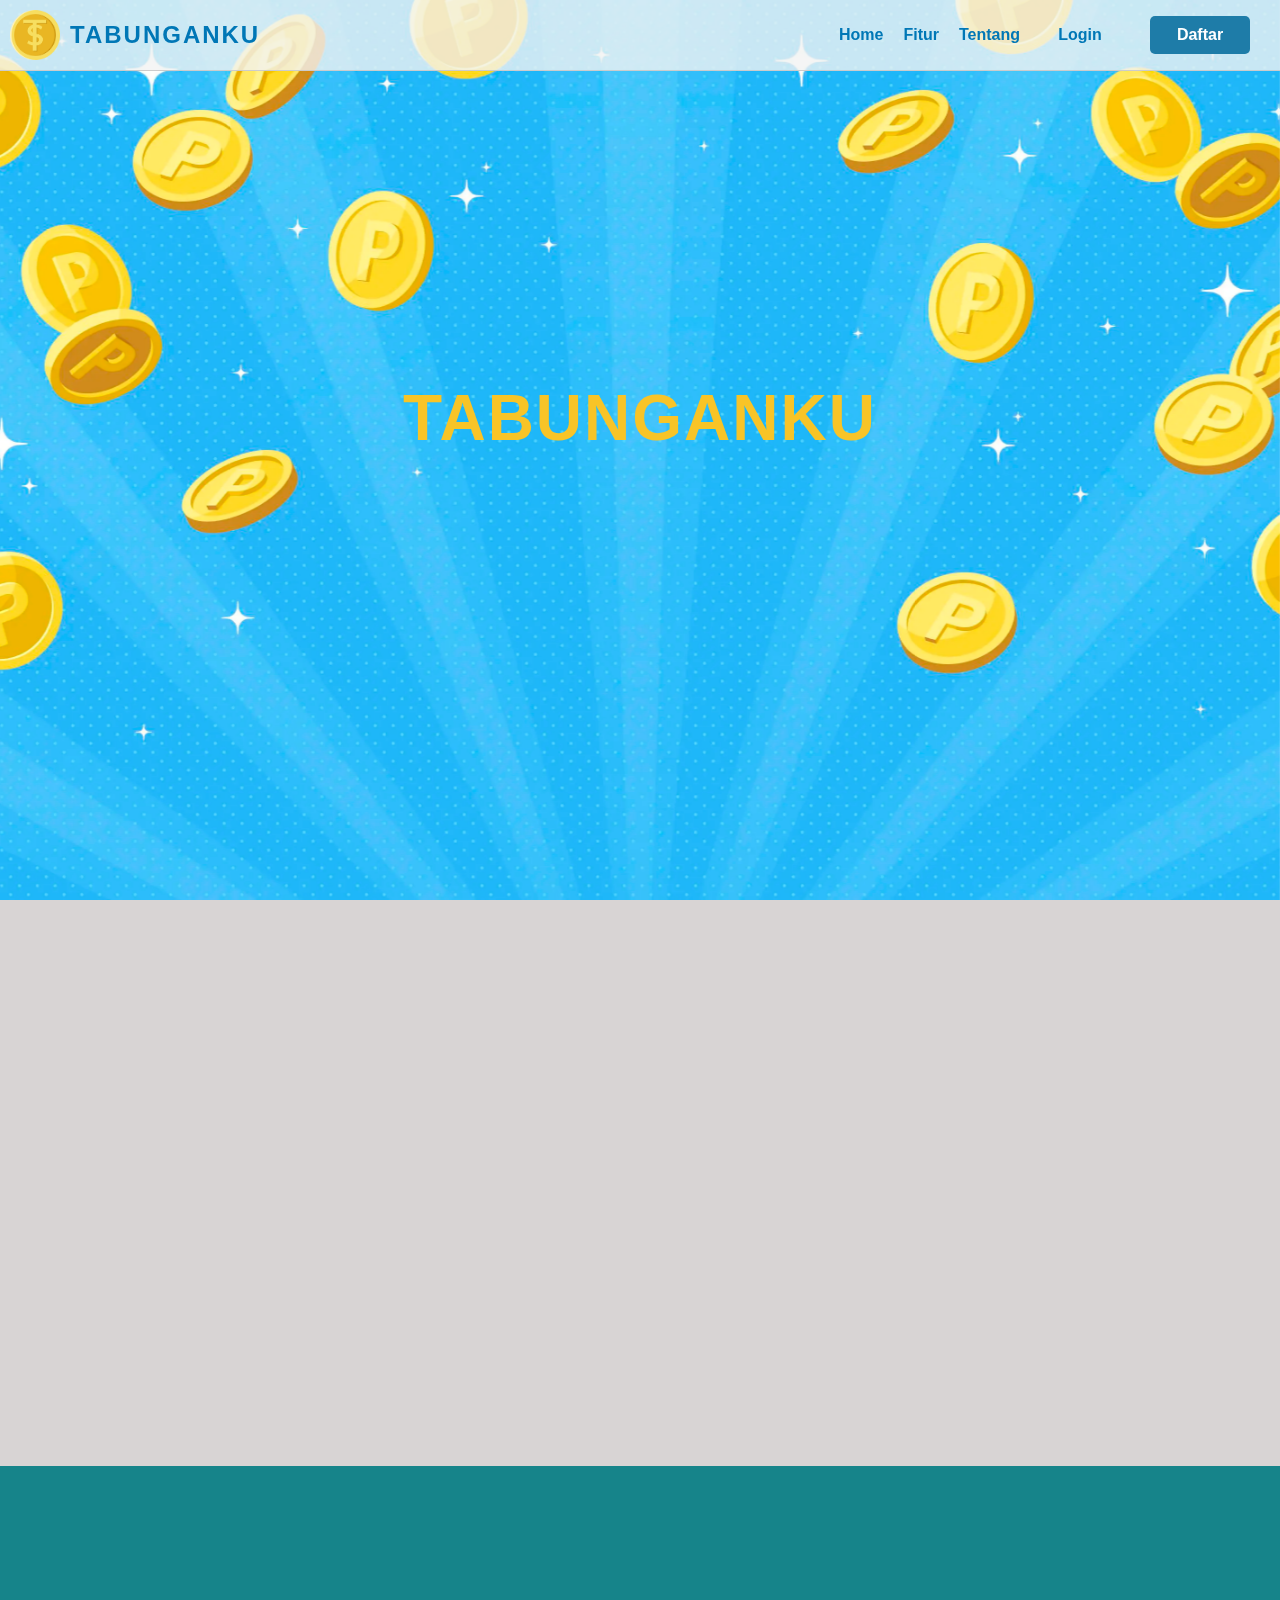
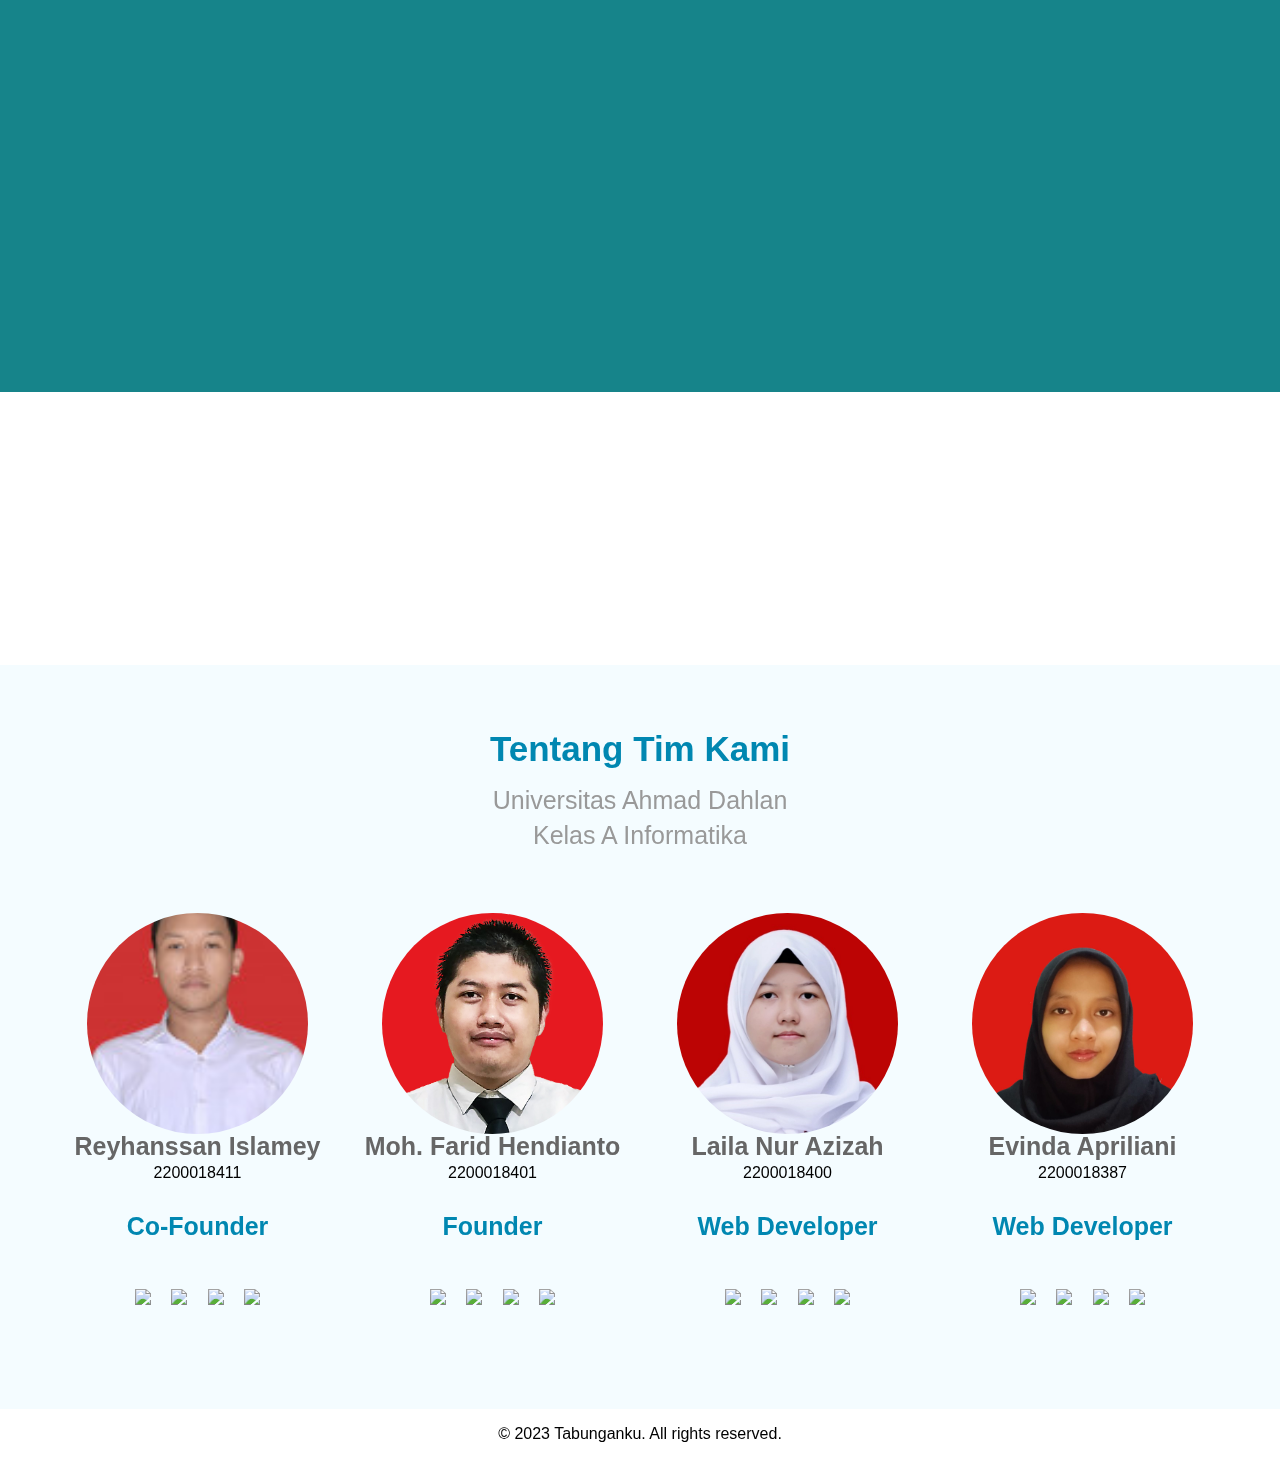
==== commit df8a705a: "split script on index.html" ====
--- a/index.html
+++ b/index.html
@@ -17,107 +17,9 @@
     <link rel="stylesheet" href="./CSS/index-style.css" />
     <link rel="stylesheet" href="./CSS/custom-scrollbar.css" />
     <link rel="stylesheet" type="text/css" href="./CSS/slick.css" />
-    <script src="js/jquery-3.7.0.min.js"></script>
-    <script src="https://cdn.jsdelivr.net/npm/slick-carousel@1.8.1/slick/slick.min.js"></script>
-    <script>
-      
-      // Event listener for scroll event
-      window.addEventListener("scroll", function () {
-        // Get the current scroll position
-        var scrollPosition = window.pageYOffset;
-        // Select the hero image element
-        var parallaxElement = document.querySelector(".hero-image");
-        // Apply a parallax effect to the hero image
-        parallaxElement.style.transform =
-          "translateY(" + scrollPosition * 0.2 + "px)";
-      });
-    
-      // Function to smoothly scroll to the top of the page
-      function scrollToTop() {
-        window.scrollTo({
-          top: 0,
-          behavior: "smooth",
-        });
-      }
-    
-      // Function to smoothly scroll to a specific section
-      function scrollToSection(sectionId) {
-        document.querySelector(sectionId).scrollIntoView({
-          behavior: "smooth",
-        });
-      }
-    
-      // Event listener for DOMContentLoaded event
-      document.addEventListener("DOMContentLoaded", () => {
-        // Select various elements
-        const videoContainer = document.querySelector(".introduction  .videoContainer");
-        const textContainer = document.querySelector(".introduction .textContainer");
-        const featuresVideoContainer = document.querySelectorAll(".video-row");
-        const featuresTitle = document.querySelector(".features .title-section");
-        const sponsorSection = document.querySelector(".sponsor-section");
-        const scrollYThreshold = [450, 1100, 1100, 1700];
-    
-        // Event listener for scroll event
-        window.addEventListener("scroll", () => {
-          // Show/hide elements based on scroll position
-          if (window.scrollY > scrollYThreshold[0]) {
-            videoContainer.classList.remove("hidden");
-            videoContainer.classList.add("show");
-            textContainer.classList.remove("hidden");
-            textContainer.classList.add("show");
-          }
-          if (window.scrollY > scrollYThreshold[1]) {
-            featuresTitle.classList.remove("hidden");
-            featuresTitle.classList.add("show");
-          }
-          if (window.scrollY > scrollYThreshold[2]) {
-            featuresVideoContainer.forEach((videoRow) => {
-              videoRow.classList.remove("hidden");
-              videoRow.classList.add("show");
-            });
-          }
-          if (window.scrollY > scrollYThreshold[3]) {
-            sponsorSection.classList.remove("hidden");
-            sponsorSection.classList.add("show");
-          }
-
-        });
-      });
-    
-      // Initialize Slick carousel when document is ready
-      $(document).ready(function(){
-        $('.sponsor-carousel').slick({
-          slidesToShow: 6,
-          slidesToScroll: 1,
-          autoplay: true,
-          autoplaySpeed: 3500,
-          arrows: false,
-          centerMode: true,
-          centerPadding: '0px', 
-          infinite: true, 
-          swipe: false, 
-          draggable: false, 
-          responsive: [
-            {
-              breakpoint: 1024,
-              settings: {
-                slidesToShow: 5,
-                slidesToScroll: 1
-              }
-            },
-            {
-              breakpoint: 600,
-              settings: {
-                slidesToShow: 1,
-                slidesToScroll: 1
-              }
-            }
-          ]
-        });
-      });
-    </script>
-      <link rel="stylesheet" href="https://cdnjs.cloudflare.com/ajax/libs/font-awesome/5.15.3/css/all.min.css">
-
+    <script src="./js/jquery-3.7.0.min.js"></script>
+    <script src="./js/slick.min.js"></script>
+    <script src="./js/index.js"></script>
   </head>
   <body>
     <header>
@@ -159,8 +61,7 @@
           </div>
         </div>
       </div>
-    </nav>
-    
+    </nav> 
       <script>
       var hamburger = document.querySelector('.hamburger');
       var mobileMenu = document.querySelector('.mobile-menu-items');
@@ -173,7 +74,6 @@
   document.querySelector('.mobile-menu-items').classList.remove('show');
   document.querySelector('.hamburger').classList.remove('active');
 });
-      
       </script>
       
     </header>
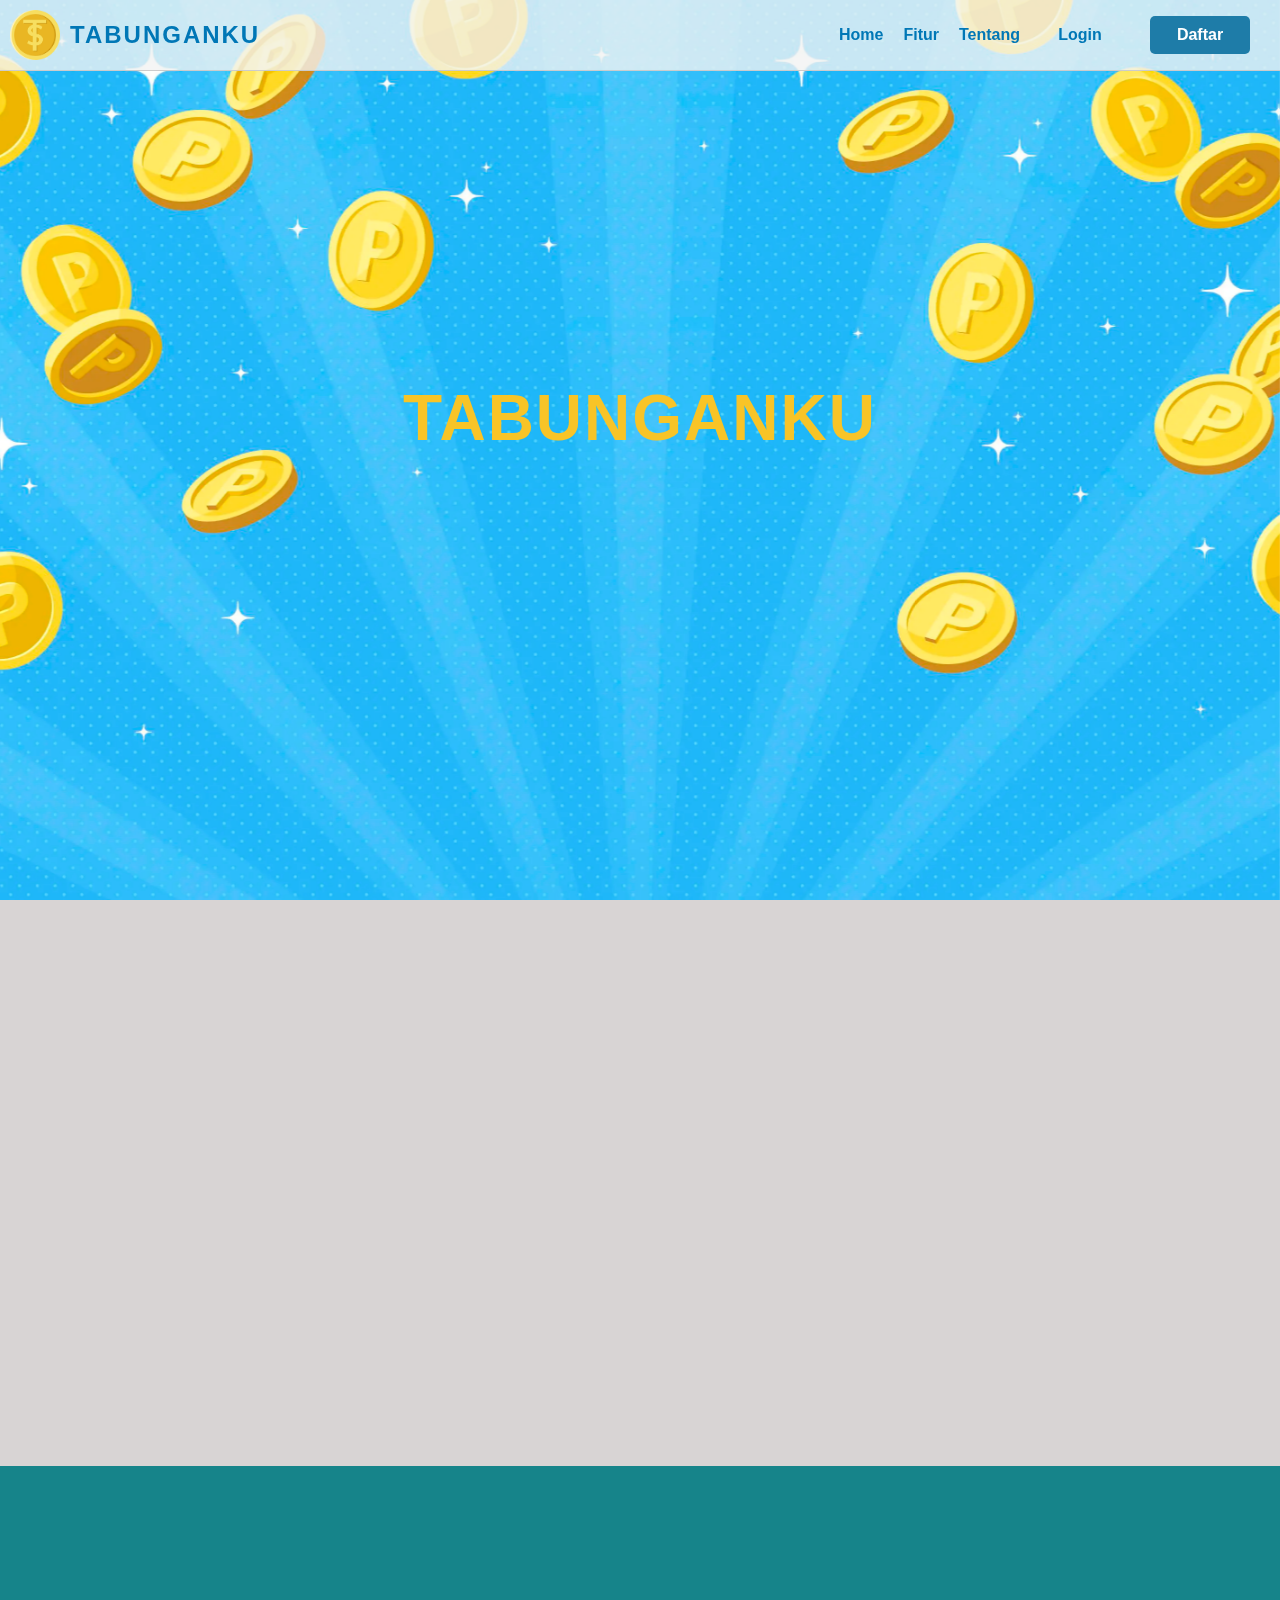
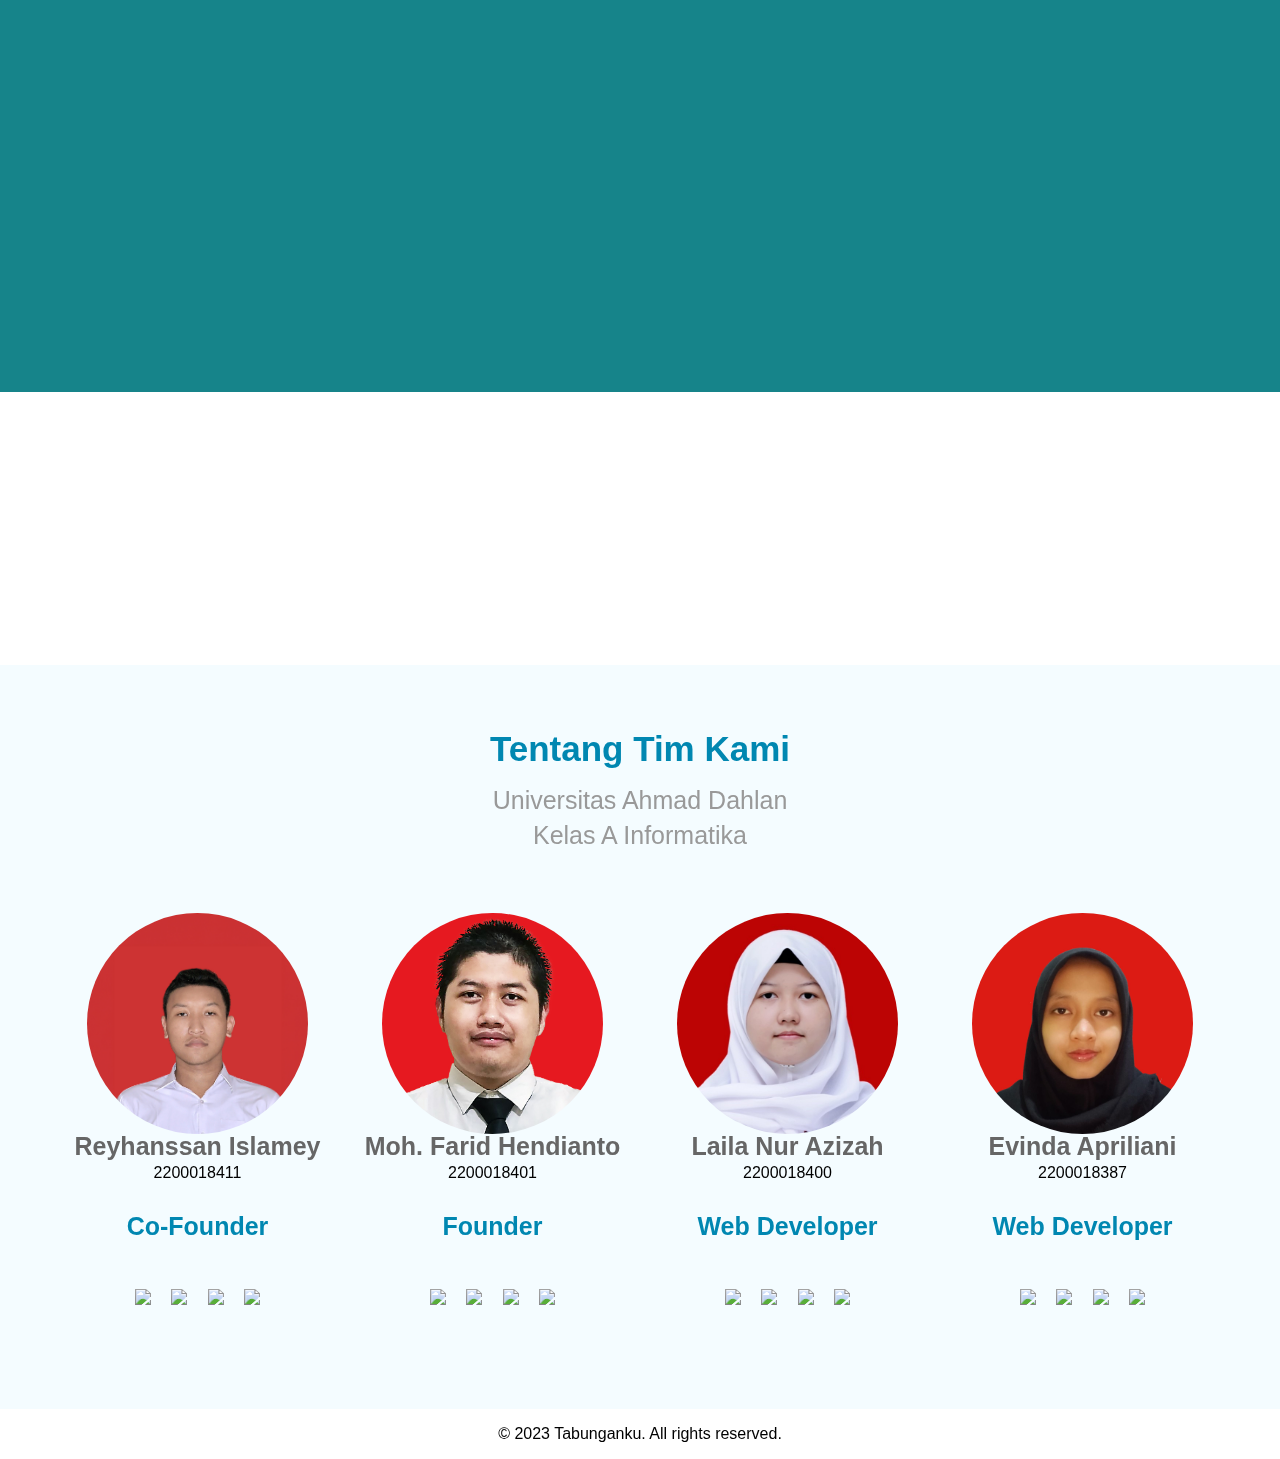
==== commit 4bda12cc: "Reformat code and fix unclosed tag" ====
--- a/index.html
+++ b/index.html
@@ -20,6 +20,8 @@
     <script src="./js/jquery-3.7.0.min.js"></script>
     <script src="./js/slick.min.js"></script>
     <script src="./js/index.js"></script>
+    <script src="./js/lazyload.js"></script>
+    <script src="./js/preload.js"></script>
   </head>
   <body>
     <header>
@@ -38,7 +40,7 @@
           <a href="#">Home</a>
           <a href="#features" onclick="scrollToSection('#features')">Fitur</a>
           <a href="#about" onclick="scrollToSection('#about')">Tentang</a>
-          <a href="#" class="menu-box">Login</a>
+          <a href="register.html" class="menu-box">Login</a>
           <a href="register.html" class="menu-box">Daftar</a>
         </div>
         <div class="menu mobile-menu">
@@ -49,33 +51,37 @@
           </div>
           <div class="mobile-menu-items">
             <div class="close-menu">
-                <i class="fas fa-times"></i>
-            </div>            
+              <i class="fas fa-times"></i>
+            </div>
             <div>
               <a href="#">Home</a>
-              <a href="#features" onclick="scrollToSection('#features')">Fitur</a>
+              <a href="#features" onclick="scrollToSection('#features')"
+                >Fitur</a
+              >
               <a href="#about" onclick="scrollToSection('#about')">Tentang</a>
               <a href="register.html" class="menu-box">Daftar</a>
               <a href="#" class="menu-box">Login</a>
             </div>
           </div>
         </div>
-      </div>
-    </nav> 
+      </nav>
       <script>
-      var hamburger = document.querySelector('.hamburger');
-      var mobileMenu = document.querySelector('.mobile-menu-items');
-      
-      hamburger.addEventListener('click', function() {
-        hamburger.classList.toggle('active');
-        mobileMenu.classList.toggle('show');
-      });
-      document.querySelector('.close-menu').addEventListener('click', function() {
-  document.querySelector('.mobile-menu-items').classList.remove('show');
-  document.querySelector('.hamburger').classList.remove('active');
-});
+        var hamburger = document.querySelector(".hamburger");
+        var mobileMenu = document.querySelector(".mobile-menu-items");
+
+        hamburger.addEventListener("click", function () {
+          hamburger.classList.toggle("active");
+          mobileMenu.classList.toggle("show");
+        });
+        document
+          .querySelector(".close-menu")
+          .addEventListener("click", function () {
+            document
+              .querySelector(".mobile-menu-items")
+              .classList.remove("show");
+            document.querySelector(".hamburger").classList.remove("active");
+          });
       </script>
-      
     </header>
 
     <section class="hero">
@@ -193,18 +199,49 @@
     <section class="sponsor-section hidden">
       <h2>Disponsori oleh</h2>
       <div class="sponsor-carousel">
-        <img class="sponsor-logo" src="assets/imgs/Sponsored/BRI.svg" alt="BRI">
-        <img class="sponsor-logo" src="assets/imgs/Sponsored/BSI.svg" alt="BSI">
-        <img class="sponsor-logo" src="assets/imgs/Sponsored/Mandiri.svg" alt="Mandiri">
-        <img class="sponsor-logo" src="assets/imgs/Sponsored/ShoopePay.webp" alt="ShoopePay">
-        <img class="sponsor-logo" src="assets/imgs/Sponsored/OVO.svg" alt="OVO">
-        <img class="sponsor-logo" src="assets/imgs/Sponsored/BCA.svg" alt="BCA">
-        <img class="sponsor-logo" src="assets/imgs/Sponsored/Dana.svg" alt="Dana">
-        <img class="sponsor-logo" src="assets/imgs/Sponsored/GoPay.svg" alt="GoPay">
+        <img
+          class="sponsor-logo"
+          src="assets/imgs/Sponsored/BRI.svg"
+          alt="BRI"
+        />
+        <img
+          class="sponsor-logo"
+          src="assets/imgs/Sponsored/BSI.svg"
+          alt="BSI"
+        />
+        <img
+          class="sponsor-logo"
+          src="assets/imgs/Sponsored/Mandiri.svg"
+          alt="Mandiri"
+        />
+        <img
+          class="sponsor-logo"
+          src="assets/imgs/Sponsored/ShoopePay.webp"
+          alt="ShoopePay"
+        />
+        <img
+          class="sponsor-logo"
+          src="assets/imgs/Sponsored/OVO.svg"
+          alt="OVO"
+        />
+        <img
+          class="sponsor-logo"
+          src="assets/imgs/Sponsored/BCA.svg"
+          alt="BCA"
+        />
+        <img
+          class="sponsor-logo"
+          src="assets/imgs/Sponsored/Dana.svg"
+          alt="Dana"
+        />
+        <img
+          class="sponsor-logo"
+          src="assets/imgs/Sponsored/GoPay.svg"
+          alt="GoPay"
+        />
       </div>
     </section>
 
-  
     <section class="about" id="about">
       <div class="responsive-container-block outer-container">
         <div class="responsive-container-block inner-container">
@@ -380,5 +417,4 @@
       </center>
     </footer>
   </body>
-  <script src="js/lazyload.js"></script>
 </html>
--- a/CSS/index-style.css
+++ b/CSS/index-style.css
@@ -401,6 +401,8 @@
   font-size: 32px;
   color: #2e2d2d;
   text-align: justify;
+  /* mengganti font family */
+  font-family: "Montserrat", sans-serif;
 }
 
 .section-animation {
